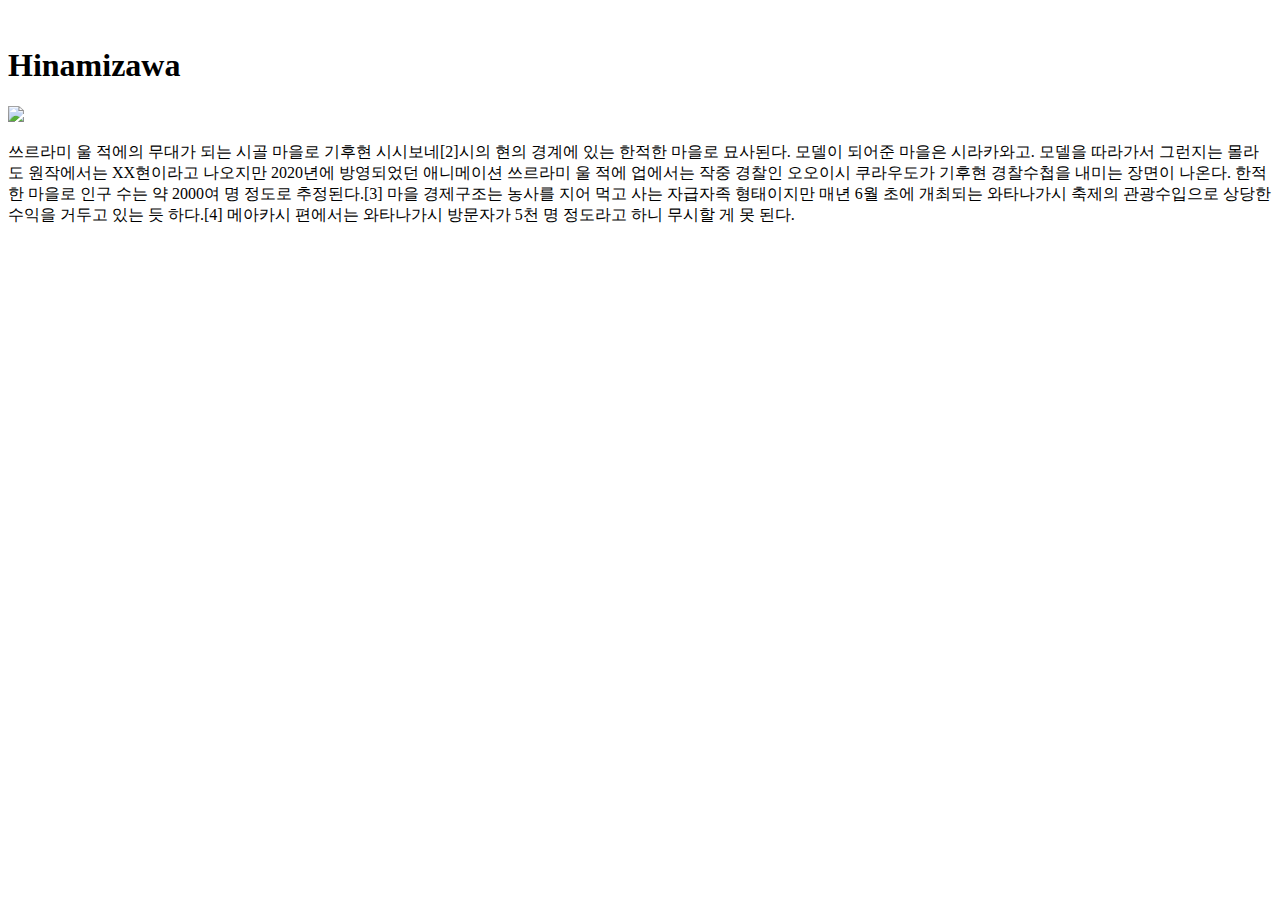
==== hinamizawa/index.html @ 2ab288bd "glass img upload" ====
<!DOCTYPE html>
<html lang="en">
<head>
  <meta charset="UTF-8">
  <meta name="viewport" content="width=device-width, initial-scale=1.0">
  <title>Hinamizawa</title>
</head>
<img>
  <h1 href="https://namu.wiki/w/%ED%9E%88%EB%82%98%EB%AF%B8%EC%9E%90%EC%99%80" target="_blank">Hinamizawa</h1>
  <img src="glass.png" class="glass"></img>
  <p>쓰르라미 울 적에의 무대가 되는 시골 마을로 기후현 시시보네[2]시의 현의 경계에 있는 한적한 마을로 묘사된다. 모델이 되어준 마을은 시라카와고.

    모델을 따라가서 그런지는 몰라도 원작에서는 XX현이라고 나오지만 2020년에 방영되었던 애니메이션 쓰르라미 울 적에 업에서는 작중 경찰인 오오이시 쿠라우도가 기후현 경찰수첩을 내미는 장면이 나온다.
    
    한적한 마을로 인구 수는 약 2000여 명 정도로 추정된다.[3] 마을 경제구조는 농사를 지어 먹고 사는 자급자족 형태이지만 매년 6월 초에 개최되는 와타나가시 축제의 관광수입으로 상당한 수익을 거두고 있는 듯 하다.[4] 메아카시 편에서는 와타나가시 방문자가 5천 명 정도라고 하니 무시할 게 못 된다.
    </p>
    
</body>
</html>
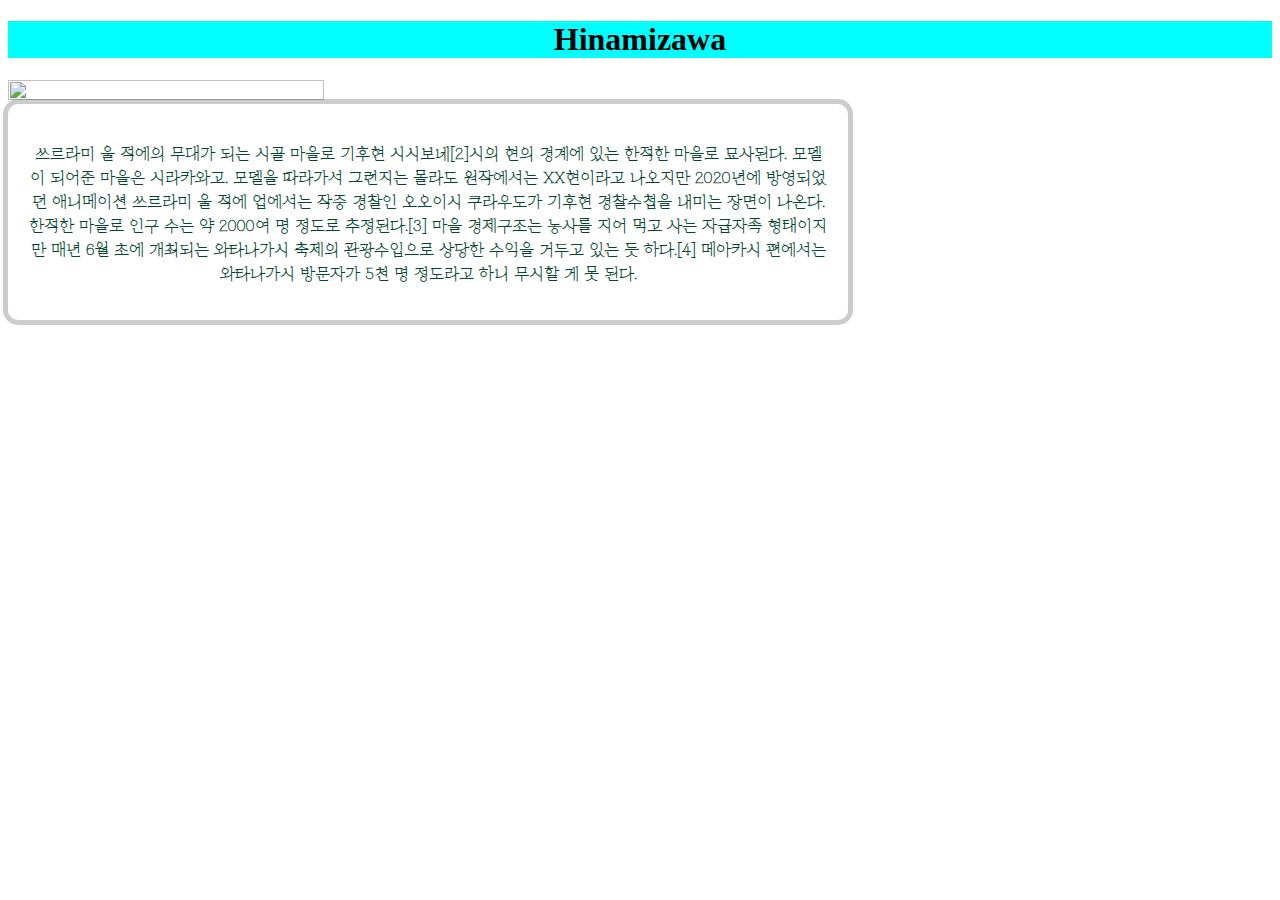
==== commit 4c13cb26: "231101_idontknow1" ====
--- a/hinamizawa/index.html
+++ b/hinamizawa/index.html
@@ -4,16 +4,24 @@
   <meta charset="UTF-8">
   <meta name="viewport" content="width=device-width, initial-scale=1.0">
   <title>Hinamizawa</title>
+  <link rel="stylesheet" type="text/css" href="style.css">
+
+  <link rel="preconnect" href="https://fonts.googleapis.com">
+<link rel="preconnect" href="https://fonts.gstatic.com" crossorigin>
+<link href="https://fonts.googleapis.com/css2?family=Grandiflora+One&family=Song+Myung&display=swap" rel="stylesheet">
+
 </head>
-<img>
+
   <h1 href="https://namu.wiki/w/%ED%9E%88%EB%82%98%EB%AF%B8%EC%9E%90%EC%99%80" target="_blank">Hinamizawa</h1>
   <img src="glass.png" class="glass"></img>
-  <p>쓰르라미 울 적에의 무대가 되는 시골 마을로 기후현 시시보네[2]시의 현의 경계에 있는 한적한 마을로 묘사된다. 모델이 되어준 마을은 시라카와고.
+  <div id="intro">
+    <p class="outline1">쓰르라미 울 적에의 무대가 되는 시골 마을로 기후현 시시보네[2]시의 현의 경계에 있는 한적한 마을로 묘사된다. 모델이 되어준 마을은 시라카와고.
 
-    모델을 따라가서 그런지는 몰라도 원작에서는 XX현이라고 나오지만 2020년에 방영되었던 애니메이션 쓰르라미 울 적에 업에서는 작중 경찰인 오오이시 쿠라우도가 기후현 경찰수첩을 내미는 장면이 나온다.
-    
-    한적한 마을로 인구 수는 약 2000여 명 정도로 추정된다.[3] 마을 경제구조는 농사를 지어 먹고 사는 자급자족 형태이지만 매년 6월 초에 개최되는 와타나가시 축제의 관광수입으로 상당한 수익을 거두고 있는 듯 하다.[4] 메아카시 편에서는 와타나가시 방문자가 5천 명 정도라고 하니 무시할 게 못 된다.
-    </p>
+      모델을 따라가서 그런지는 몰라도 원작에서는 XX현이라고 나오지만 2020년에 방영되었던 애니메이션 쓰르라미 울 적에 업에서는 작중 경찰인 오오이시 쿠라우도가 기후현 경찰수첩을 내미는 장면이 나온다.
+      
+      한적한 마을로 인구 수는 약 2000여 명 정도로 추정된다.[3] 마을 경제구조는 농사를 지어 먹고 사는 자급자족 형태이지만 매년 6월 초에 개최되는 와타나가시 축제의 관광수입으로 상당한 수익을 거두고 있는 듯 하다.[4] 메아카시 편에서는 와타나가시 방문자가 5천 명 정도라고 하니 무시할 게 못 된다.
+      </p>  
+  </div>
     
 </body>
 </html>--- a/hinamizawa/style.css
+++ b/hinamizawa/style.css
@@ -0,0 +1,32 @@
+h1{
+  text-align: center;
+  background-color:aqua;
+}
+
+.glass {
+  align-content: center;
+  width: 50%;
+  height: 50%;
+}
+p {
+  text-align: center;
+}
+.outline1{
+  color:rgb(3, 69, 47);
+  font-family: 'Grandiflora One', cursive;
+  /* font-family: 'Song Myung', serif; */
+  font-weight: bold;
+}
+
+#intro{
+  display: inline-flex;
+  align-items: flex-end;
+  align-content: center;
+  width: 800px;
+  margin: 0 1rem 1rem 0 ;
+  outline: 5px solid rgba(0,0,0,.2);
+  vertical-align: top;
+  position:relative;
+  border-radius: 10px;
+  padding:20px;
+}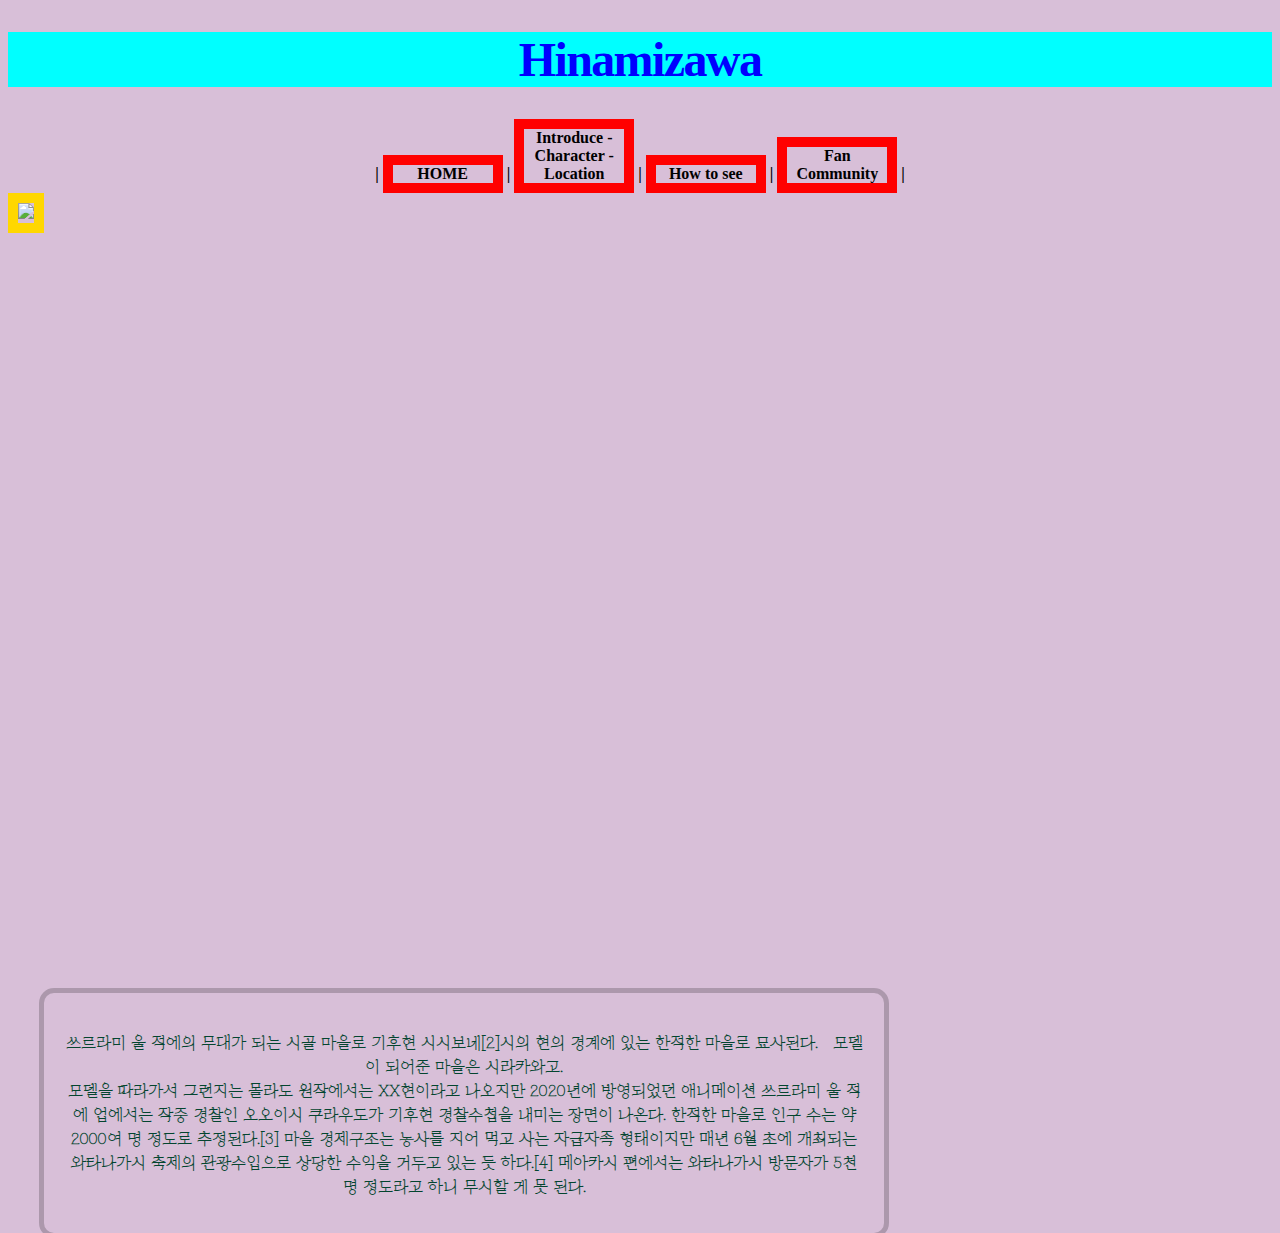
==== commit 59fd8be3: "html과 js 연결" ====
--- a/hinamizawa/index.html
+++ b/hinamizawa/index.html
@@ -11,16 +11,84 @@
 <link href="https://fonts.googleapis.com/css2?family=Grandiflora+One&family=Song+Myung&display=swap" rel="stylesheet">
 
 </head>
+<body>
+  <script src="script.js"></script>
 
   <h1 href="https://namu.wiki/w/%ED%9E%88%EB%82%98%EB%AF%B8%EC%9E%90%EC%99%80" target="_blank">Hinamizawa</h1>
-  <img src="glass.png" class="glass"></img>
+  <!-- nbsp, a+div
+    <div class="test1">
+    |
+    &nbsp;
+    &nbsp;
+    Home
+    &nbsp;
+    &nbsp;
+    |
+    &nbsp;
+    &nbsp;
+    Introduce - Character - Location
+    &nbsp;
+    &nbsp;
+    |
+    &nbsp;
+    &nbsp;
+    How to see
+    &nbsp;
+    &nbsp;
+    |
+    &nbsp;
+    &nbsp;
+    Fan Community
+    &nbsp;
+    &nbsp;
+    |
+  </div> -->
+
+  <!-- nbsp없이, 사이너비균일, width, div+section>nav*7
+    <section class="test2">
+    <nav>|</nav>
+    HOME
+    <nav>|</nav>
+    Introduce - Character - Location
+    <nav>|</nav>
+    How to see
+    <nav>|</nav>
+    Fan Community
+    <nav>|</nav>
+  </section> -->
+
+  <!-- 아이템너비균일, width, div+section>nav{ITEM$}*7
+  달러가 숫자를 의미함.
+  
+  
+  
+  
+  
+  -->
+  <section class="test3">
+    |
+    <nav>HOME</nav>
+    |
+    <nav>Introduce - Character - Location</nav>
+    |
+    <nav>How to see</nav>
+    |
+    <nav>Fan Community</nav>
+    |
+  </section>
+
+  
+  <div class="glass">
+    <img src="glass.png" ></img>
+  </div>
   <div id="intro">
-    <p class="outline1">쓰르라미 울 적에의 무대가 되는 시골 마을로 기후현 시시보네[2]시의 현의 경계에 있는 한적한 마을로 묘사된다. 모델이 되어준 마을은 시라카와고.
+    <p class="outline1">쓰르라미 울 적에의 무대가 되는 시골 마을로 기후현 시시보네[2]시의 현의 경계에 있는 한적한 마을로 묘사된다. &nbsp;&nbsp;모델이 되어준 마을은 시라카와고.
 
+    <br>
       모델을 따라가서 그런지는 몰라도 원작에서는 XX현이라고 나오지만 2020년에 방영되었던 애니메이션 쓰르라미 울 적에 업에서는 작중 경찰인 오오이시 쿠라우도가 기후현 경찰수첩을 내미는 장면이 나온다.
       
       한적한 마을로 인구 수는 약 2000여 명 정도로 추정된다.[3] 마을 경제구조는 농사를 지어 먹고 사는 자급자족 형태이지만 매년 6월 초에 개최되는 와타나가시 축제의 관광수입으로 상당한 수익을 거두고 있는 듯 하다.[4] 메아카시 편에서는 와타나가시 방문자가 5천 명 정도라고 하니 무시할 게 못 된다.
-      </p>  
+    </p>
   </div>
     
 </body>
--- a/hinamizawa/style.css
+++ b/hinamizawa/style.css
@@ -1,16 +1,60 @@
+
+body{
+  background-color:thistle;
+}
+
+/* .test1{
+  background-color: red;
+  text-align: center;
+  font-weight: bold;
+} */
+
+/* .test2{
+  font-weight: bold;
+  border: 10px solid green;
+  text-align: center;
+} */
+
+.test3{
+  font-weight:bold;
+  text-align:center;
+}
+
+section>nav{
+  border: 10px solid red;
+  width: 100px;
+  text-align: center;
+  display:inline-block;
+}
+
 h1{
   text-align: center;
+  font-size: 3rem;
+  text-decoration: none;
+  color: blue;
   background-color:aqua;
+  letter-spacing: -0.1rem;
 }
 
 .glass {
-  align-content: center;
-  width: 50%;
-  height: 50%;
+  flex-direction: row;
+  display: inline-block;
+
+  /* flex-wrap: wrap;
+  justify-content: center; */
+
+  border: 10px solid gold;
+  margin-bottom: 20px;
 }
+img{
+  align-content:center;
+  width:500px;
+}
+
 p {
   text-align: center;
 }
+
 .outline1{
   color:rgb(3, 69, 47);
   font-family: 'Grandiflora One', cursive;
@@ -19,14 +63,14 @@
 }
 
 #intro{
-  display: inline-flex;
-  align-items: flex-end;
-  align-content: center;
+  display: inline-block;
+  /* align-items: flex-end;
+  align-content: center; */
   width: 800px;
-  margin: 0 1rem 1rem 0 ;
+  margin: 50rem 1rem 1rem 0 ;
   outline: 5px solid rgba(0,0,0,.2);
   vertical-align: top;
-  position:relative;
+  position:absolute;
   border-radius: 10px;
   padding:20px;
 }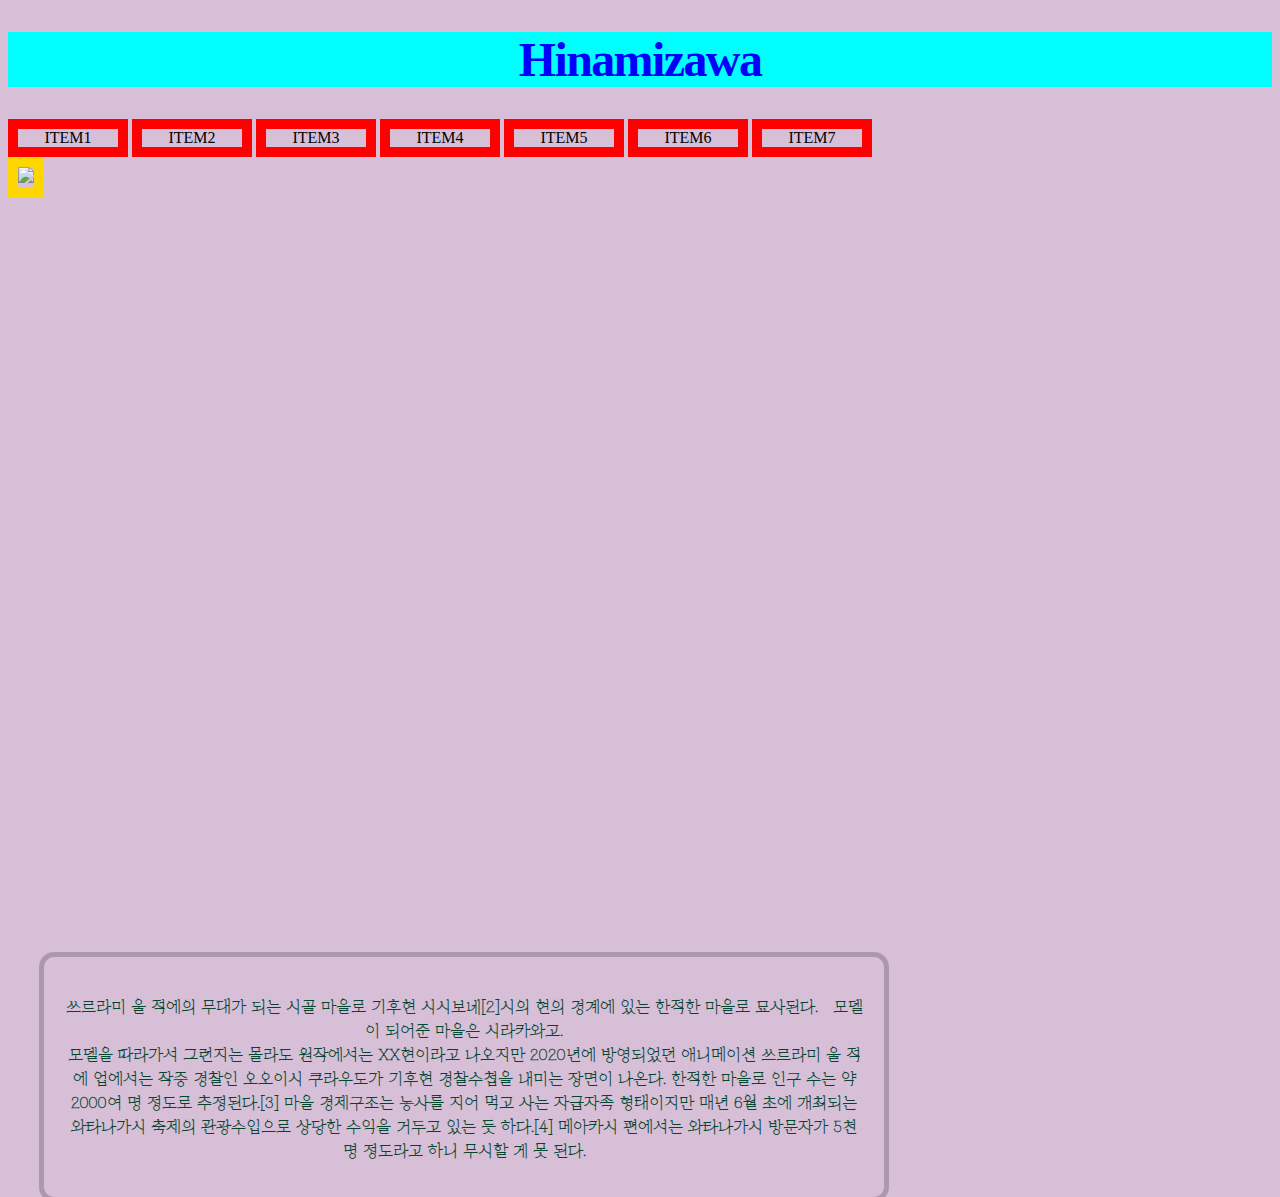
==== commit 52bda83b: "231103_1" ====
--- a/hinamizawa/index.html
+++ b/hinamizawa/index.html
@@ -59,13 +59,7 @@
 
   <!-- 아이템너비균일, width, div+section>nav{ITEM$}*7
   달러가 숫자를 의미함.
-  
-  
-  
-  
-  
-  -->
-  <section class="test3">
+    <section class="test3">
     |
     <nav>HOME</nav>
     |
@@ -76,8 +70,32 @@
     <nav>Fan Community</nav>
     |
   </section>
+  -->
 
-  
+<!-- 예시 4(div>a)+(section>a*7)
+  <div><a href="#">HINAMIZAWA</a></div>
+<section>
+  <a href="#">ITEM</a>
+  <a href="#">ITEM</a>
+  <a href="#">ITEM</a>
+  <a href="#">ITEM</a>
+  <a href="#">ITEM</a>
+  <a href="#">ITEM</a>
+  <a href="#">ITEM</a>
+</section>
+-->
+
+  <div><a href=""></a></div>
+  <section>
+    <nav>ITEM1</nav>
+    <nav>ITEM2</nav>
+    <nav>ITEM3</nav>
+    <nav>ITEM4</nav>
+    <nav>ITEM5</nav>
+    <nav>ITEM6</nav>
+    <nav>ITEM7</nav>
+  </section>
+
   <div class="glass">
     <img src="glass.png" ></img>
   </div>
--- a/hinamizawa/style.css
+++ b/hinamizawa/style.css
@@ -73,4 +73,28 @@
   position:absolute;
   border-radius: 10px;
   padding:20px;
-}+}
+
+/* 4(div>a)+(section>a*7)
+div{
+  text-align:center; 
+  //인라인은 부모한테 글자취급당한다.따라서 a는 글자취급당함. inline자체에, 즉 a안에 text-aline을 걸면 인라인인 a에는 정렬할 공간 자체가 없숨..
+  border: 10px solid pink;
+  display:inline-block;//인라인 블록을 주면 너비가 최소화된다. 그래서 text-align:center가 안먹는다.너비를 크게 추가로 주지 않는이상 a가 정렬될 여지가 없음. 그래서 인라인블록과 센터를 같이 준다는 의미가 없는거임.
+}
+  a{
+    color:black;
+    text-decoration:none;
+  }
+  div>a{
+    font-weight:bold;
+    font-size:4rem;
+    letter-spacing:-0.4rem;
+    background-color:red;
+  }
+  section{
+    font-weight:bold;
+  } */
+
+
+  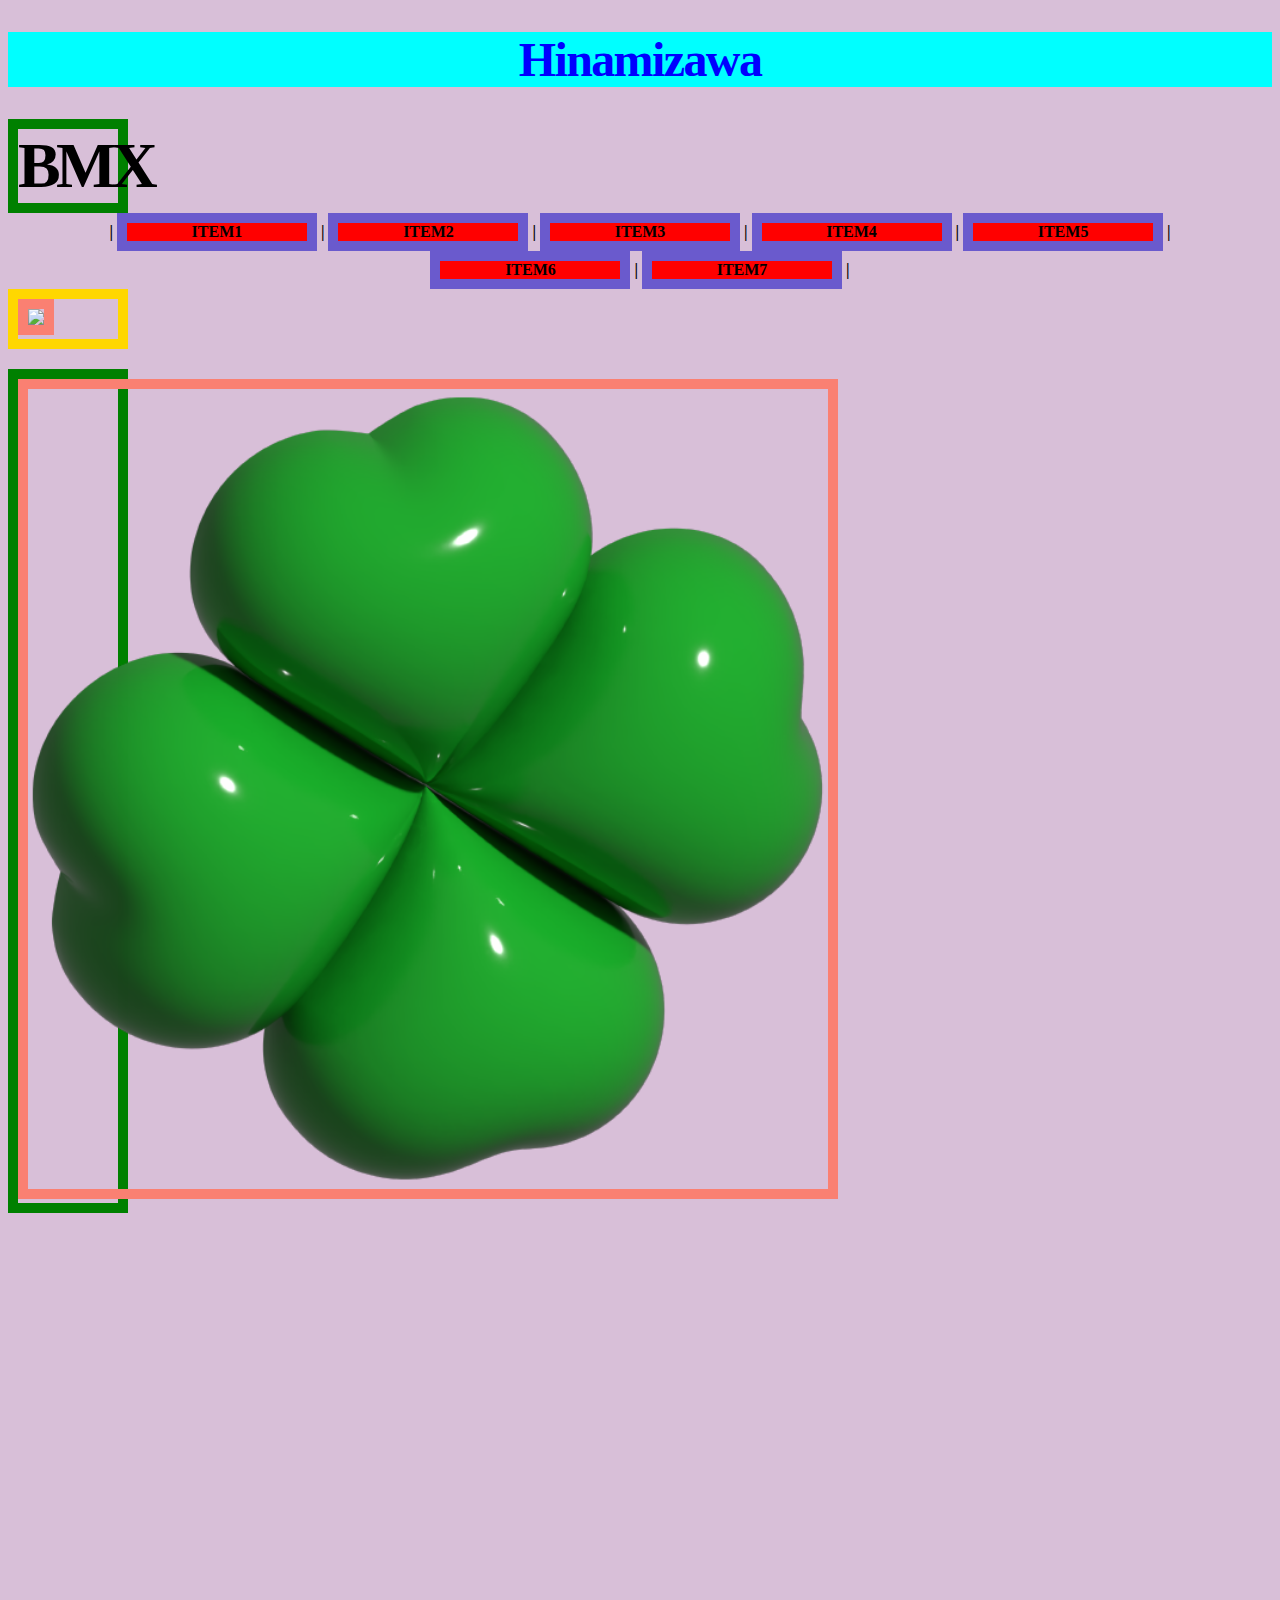
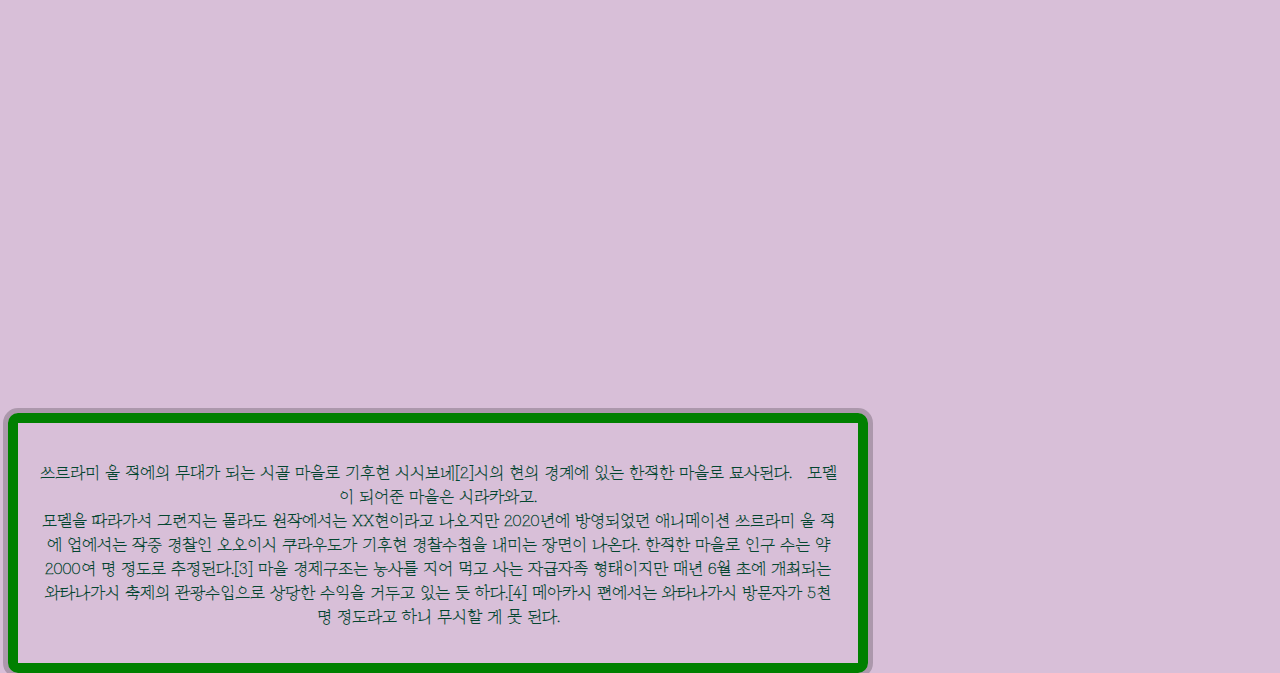
==== commit 7314974c: "https메모 & +clover.png" ====
--- a/hinamizawa/index.html
+++ b/hinamizawa/index.html
@@ -85,19 +85,30 @@
 </section>
 -->
 
-  <div><a href=""></a></div>
+  <div><a href="https://cdpn.io/pen/debug/KKgyRYz">BMX</a></div>
   <section>
-    <nav>ITEM1</nav>
-    <nav>ITEM2</nav>
-    <nav>ITEM3</nav>
-    <nav>ITEM4</nav>
-    <nav>ITEM5</nav>
-    <nav>ITEM6</nav>
-    <nav>ITEM7</nav>
+    |
+    <nav><a href="#">ITEM1</a></nav>
+    |
+    <nav><a href="#">ITEM2</a></nav>
+    |
+    <nav><a href="#">ITEM3</a></nav>
+    |
+    <nav><a href="#">ITEM4</a></nav>
+    |
+    <nav><a href="#">ITEM5</a></nav>
+    |
+    <nav><a href="#">ITEM6</a></nav>
+    |
+    <nav><a href="#">ITEM7</a></nav>
+    |
   </section>
 
   <div class="glass">
     <img src="glass.png" ></img>
+  </div>
+  <div class="clover">
+    <img src="clover.png" ></img>
   </div>
   <div id="intro">
     <p class="outline1">쓰르라미 울 적에의 무대가 되는 시골 마을로 기후현 시시보네[2]시의 현의 경계에 있는 한적한 마을로 묘사된다. &nbsp;&nbsp;모델이 되어준 마을은 시라카와고.
--- a/hinamizawa/style.css
+++ b/hinamizawa/style.css
@@ -15,17 +15,10 @@
   text-align: center;
 } */
 
-.test3{
+/* .test3{
   font-weight:bold;
   text-align:center;
-}
-
-section>nav{
-  border: 10px solid red;
-  width: 100px;
-  text-align: center;
-  display:inline-block;
-}
+} */
 
 h1{
   text-align: center;
@@ -36,19 +29,26 @@
   letter-spacing: -0.1rem;
 }
 
+div{
+  border:10px solid green;
+  width:100px;
+}
+
 .glass {
   flex-direction: row;
   display: inline-block;
 
   /* flex-wrap: wrap;
   justify-content: center; */
-
   border: 10px solid gold;
   margin-bottom: 20px;
 }
+
+/*  이미지 태그는 인라인블록인데 특이하게 너비는 먹음. 이미지 고유의 사이즈가 있음. */
 img{
-  align-content:center;
-  width:500px;
+  width:800px;
+  object-fit:cover;
+  border: 10px solid salmon;
 }
 
 p {
@@ -96,5 +96,32 @@
     font-weight:bold;
   } */
 
+a{
+  color:black;
+  text-decoration:none;
 
-  +}
+div > a{
+  font-weight:bold;
+  font-size: 4rem;
+  letter-spacing:-0.3rem;
+}
+
+section{
+  font-weight:bold;
+  text-align:center;
+}
+
+section > nav{
+  border: 10px solid slateblue;
+  display:inline-block;
+  width: 180px;
+}
+
+section > nav > a {
+  background-color:red;
+  display:block;
+  }
+section > nav > a:hover{
+  color:azure;
+  }